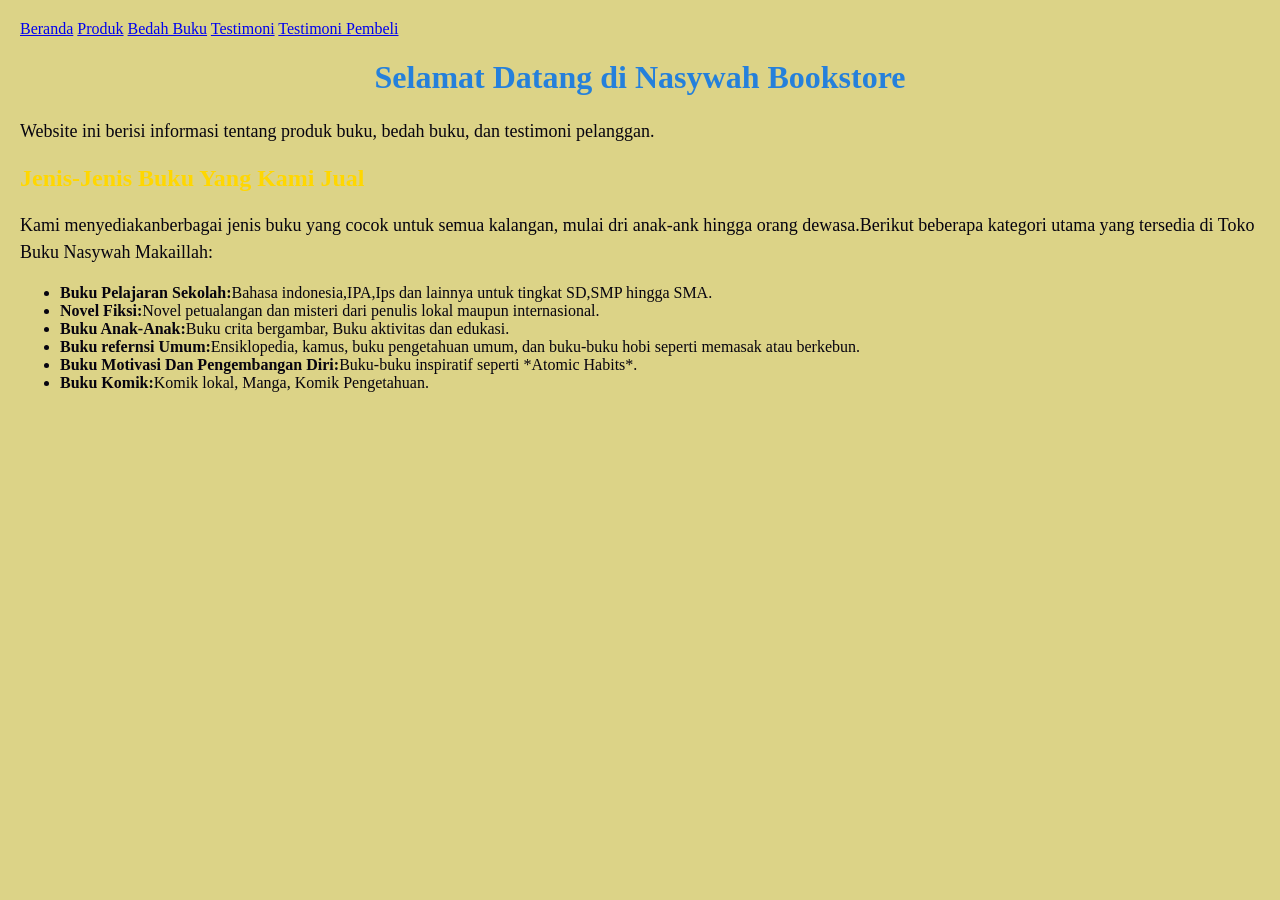
==== index.html @ 6882da3b "Add files via upload" ====
<!DOCTYPE html>
<html lang="id">
<head>
<meta charset="UTF-8">
<meta name="viewport" content="width=device-width, initial-
scale=1.0">
<title>Profil Usaha Buku</title>
<link rel="stylesheet" href="style.css" />
</head>
<body>
<nav>
    <a href="index.html">Beranda</a>
    <a href="produk.html">Produk</a> 
    <a href="bedah-buku.html">Bedah Buku</a>
    <a href="testimoni.html">Testimoni</a>
    <a href="tampil-testimoni.html">Testimoni Pembeli</a>
</nav>     
<h1>Selamat Datang di Nasywah Bookstore</h1>
<p>Website ini berisi informasi tentang produk buku, bedah
buku, dan testimoni pelanggan.</p>
<h2>Jenis-Jenis Buku Yang Kami Jual</h2>
<p>Kami menyediakanberbagai jenis buku yang cocok untuk semua kalangan, mulai dri anak-ank hingga orang dewasa.Berikut beberapa kategori utama yang tersedia di Toko Buku Nasywah Makaillah:</p>
<ul>
<li><strong>Buku Pelajaran Sekolah:</strong>Bahasa indonesia,IPA,Ips dan lainnya untuk tingkat SD,SMP hingga SMA.</li>
<li><strong>Novel Fiksi:</strong>Novel petualangan dan misteri dari penulis lokal maupun internasional.</li>
<li><strong>Buku Anak-Anak:</strong>Buku crita bergambar, Buku aktivitas dan edukasi.</li>
<li><strong>Buku refernsi Umum:</strong>Ensiklopedia, kamus, buku pengetahuan umum, dan buku-buku hobi seperti memasak atau berkebun.</li>
<li><strong>Buku Motivasi Dan Pengembangan Diri:</strong>Buku-buku inspiratif seperti *Atomic Habits*.</li>
<li><strong>Buku Komik:</strong>Komik lokal, Manga, Komik Pengetahuan.</li>
</ul>
</body>
</html>
---- style.css ----
body {
  background-color: rgb(220, 211, 135);
  font-family: Georgia, 'Times New Roman', Times, serif;
  color: #07040f;
  margin: 20px;
}

h1 {
  color: rgb(37, 128, 219);
  text-align: center;
}

h2 {
  color: gold;
  text-align: left;
}

p {
  font-size: 18px;
  text-align: left;
  line-height: 1.5;
}


.daftar-produk {
    display: grid;
    grid-template-columns: repeat(auto-fit,minmax(250px, 1fr));
    gap: 20px;
    padding: 20px;
    }
.produk {
    background-color: #fff;
    border: 1px solid #ddd;
    padding: 15px;
    border-radius: 10px;
    text-align: center;
    box-shadow: 0 2px 6px rgb(0, 0, 0, 0.1);
     }              
.produk img {
   width: 150px;
   height: auto;
   border-radius: 5px;
   margin-bottom: 10px;
    }
.produk h2 {
   font-size: 20px;
   color: #2c3e50;
   } 
.produk h3 {
   font-size: 16px;
   color: #2c3e50;
   } 
.harga {
    font-weight: bold;
    color: #27ae60;
    }
.deskripsi {
    font-size: 14px;
    color: #555;
    } 


.artikel {
    max-width: 700px;
    margin: auto;
    padding: 20px;
    background-color: #fdfdfd;
    font-family: 'georgia', serif;
    line-height: 1.8;
    }
.artikel .penulis {
    font-style: italic;
    color: #666;
    margin-bottom: 20px;
    }    
.artikel .sampul {
    width: 180px;
    float: right;
    margin: 0 0 20px 20px;
    border: 1px solid #ccc;
    box-shadow: 2px 2px 6px rgba(0, 0, 0, 0.1)
    }
.artikel blockquote {
    font-style: italic;
    padding-left: 20px;
    margin: 20px 0;
    border-left: 4px solid #999;
    color: #444;
    background-color: f9f9f9;
    }
.btn-kembali {
    display: inline-block;
    margin-top: 30px;
    padding: 10px 16px; 
    background-color: #1fe4d3;
    color: white;
    text-decoration: none;
    border-radius: 4px;
    }
.btn-kembali:hover {
    background-color: #1fe4d3;
    }            


.formulir{
    max-width: 600px;
    margin: auto;
    padding: 20px;
    background-color: #fafafa;
    border-radius: 10px;
    box-shadow: 0 0 10px rgba(0, 0, 0, 0.1);
    }
form label{
    display: block;
    margin-top: 10px;
    font-weight: bold;
    }
form input, form select, form textarea{
    width: 100%;
    padding: 8px;
    margin-top: 5px;
    margin-bottom: 15px;
    border-radius: 5px;
    border: 1px solid #ccc;
    }
form button{
    background-color: #3498db;
    color: white;
    padding: 10px 15px;
    border: none;
    border-radius: 5px;
    cursor: pointer;
    }
form button:hover{
    background-color: #2980bd;
    }
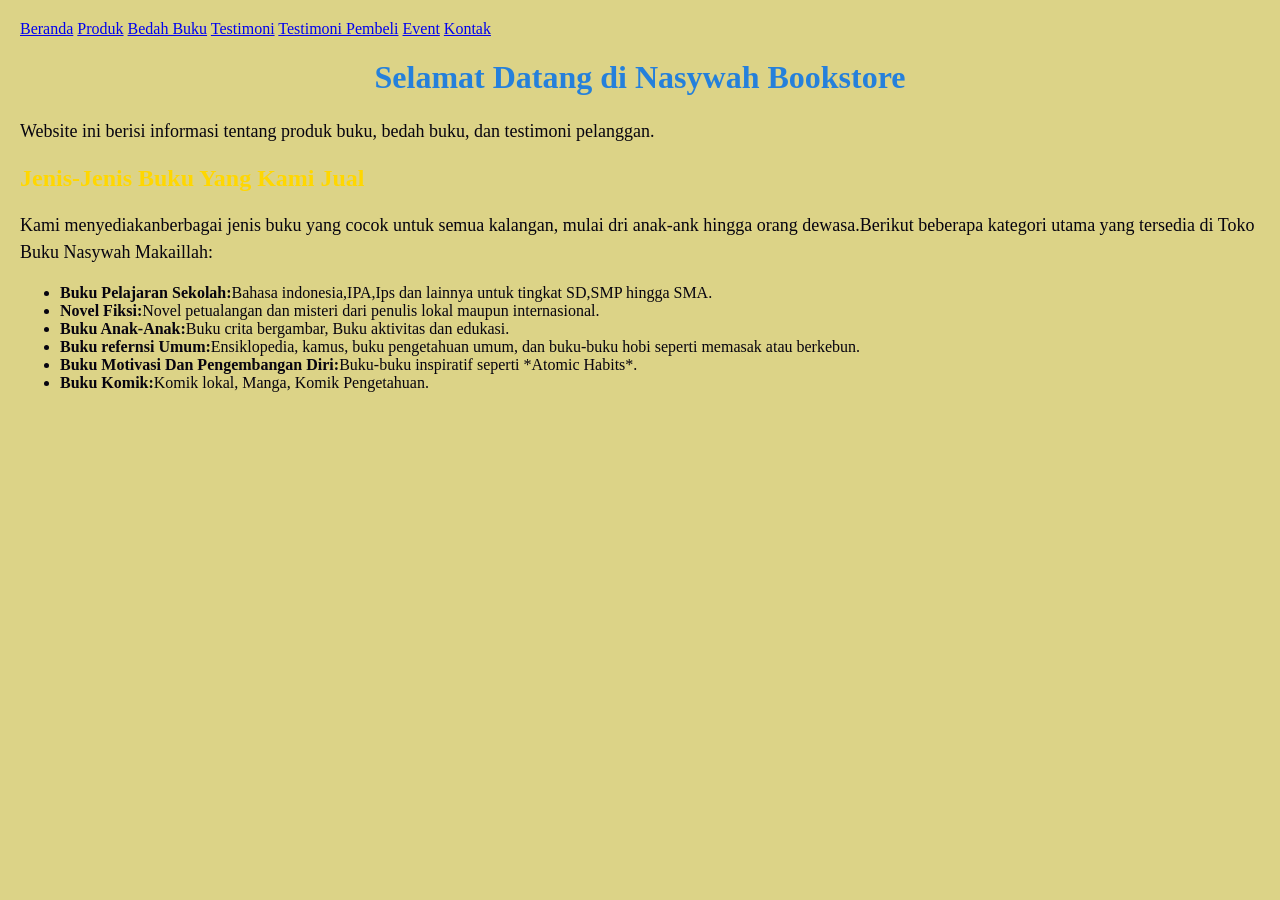
==== commit 29cdee5e: "Update index.html" ====
--- a/index.html
+++ b/index.html
@@ -14,6 +14,8 @@
     <a href="bedah-buku.html">Bedah Buku</a>
     <a href="testimoni.html">Testimoni</a>
     <a href="tampil-testimoni.html">Testimoni Pembeli</a>
+    <a href="event.html">Event</a>
+    <a href="kontak.html">Kontak</a>
 </nav>     
 <h1>Selamat Datang di Nasywah Bookstore</h1>
 <p>Website ini berisi informasi tentang produk buku, bedah
@@ -31,3 +33,4 @@
 </body>
 </html>
 
+
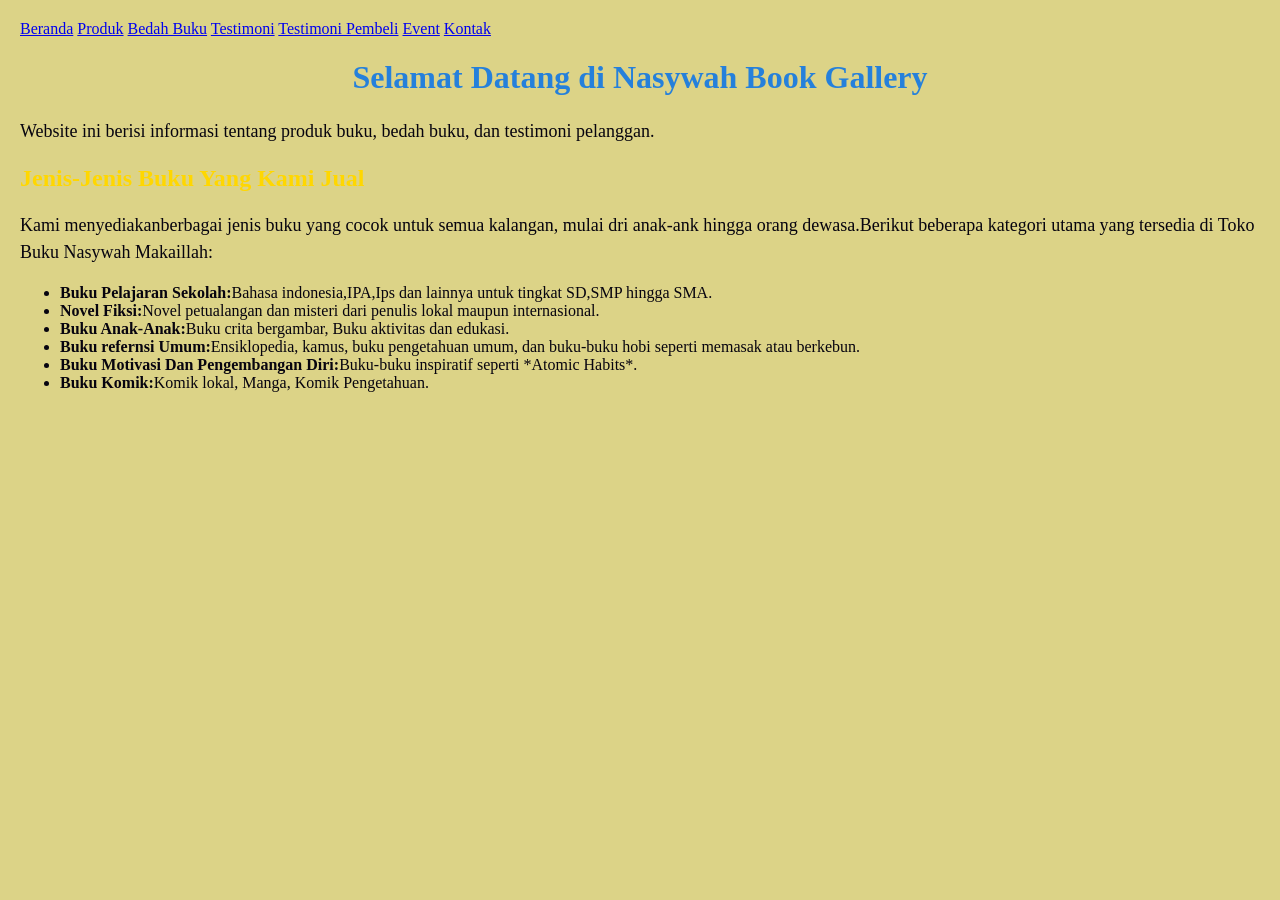
==== commit d31c723b: "Update index.html" ====
--- a/index.html
+++ b/index.html
@@ -17,7 +17,7 @@
     <a href="event.html">Event</a>
     <a href="kontak.html">Kontak</a>
 </nav>     
-<h1>Selamat Datang di Nasywah Bookstore</h1>
+<h1>Selamat Datang di Nasywah Book Gallery</h1>
 <p>Website ini berisi informasi tentang produk buku, bedah
 buku, dan testimoni pelanggan.</p>
 <h2>Jenis-Jenis Buku Yang Kami Jual</h2>
@@ -34,3 +34,4 @@
 </html>
 
 
+
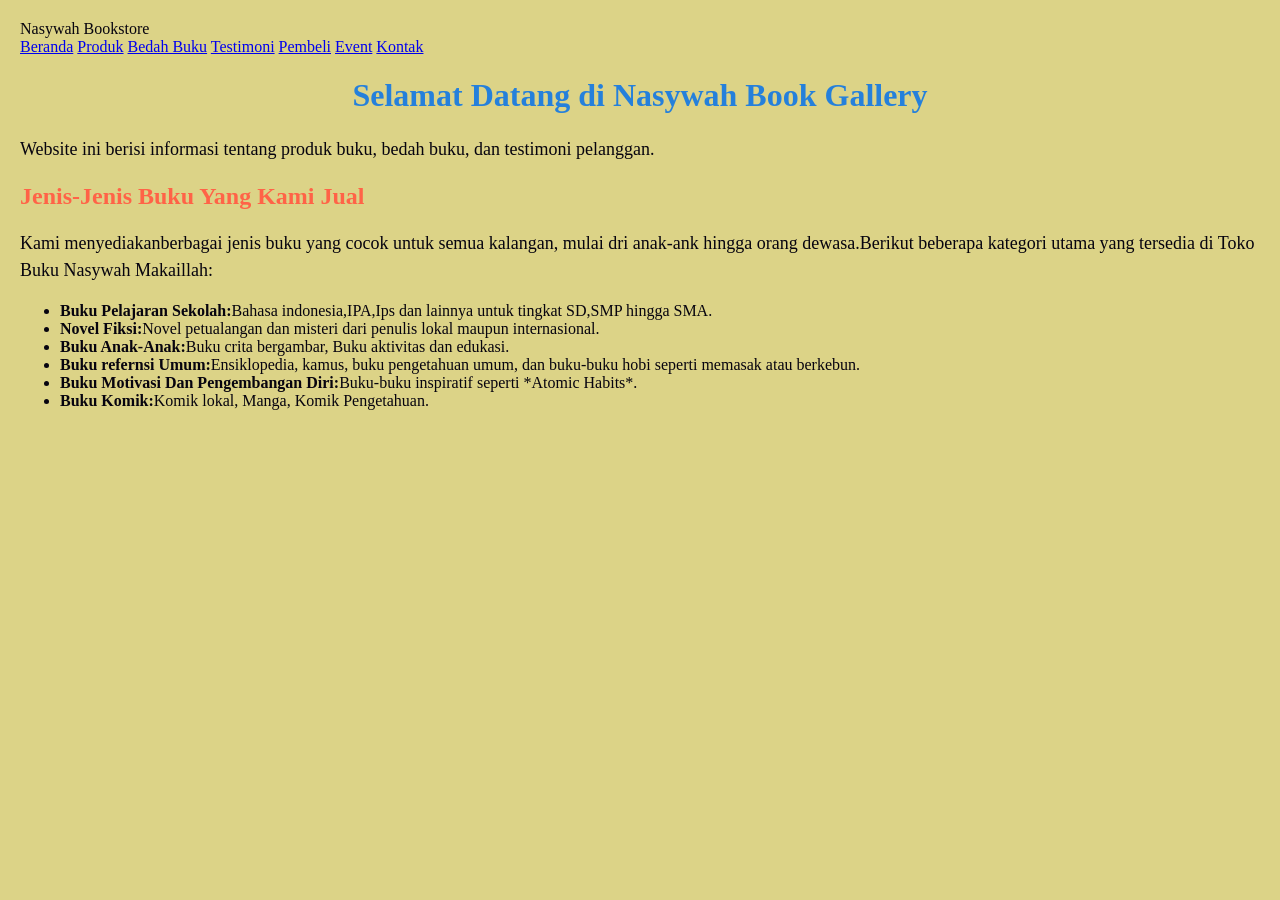
==== commit 20d864b2: "Update index.html" ====
--- a/index.html
+++ b/index.html
@@ -8,15 +8,18 @@
 <link rel="stylesheet" href="style.css" />
 </head>
 <body>
-<nav>
-    <a href="index.html">Beranda</a>
-    <a href="produk.html">Produk</a> 
-    <a href="bedah-buku.html">Bedah Buku</a>
-    <a href="testimoni.html">Testimoni</a>
-    <a href="tampil-testimoni.html">Testimoni Pembeli</a>
-    <a href="event.html">Event</a>
-    <a href="kontak.html">Kontak</a>
-</nav>     
+<nav class="navbar">
+    <div class="logo">Nasywah Bookstore</div>
+    <div class="menu">
+        <a href="index.html">Beranda</a>
+        <a href="produk.html">Produk</a> 
+        <a href="bedah-buku.html">Bedah Buku</a>
+        <a href="testimoni.html">Testimoni</a>
+        <a href="tampil-testimoni.html">Pembeli</a>
+        <a href="event.html">Event</a>
+        <a href="kontak.html">Kontak</a>
+    </div>
+</nav>
 <h1>Selamat Datang di Nasywah Book Gallery</h1>
 <p>Website ini berisi informasi tentang produk buku, bedah
 buku, dan testimoni pelanggan.</p>
--- a/style.css
+++ b/style.css
@@ -11,7 +11,7 @@
 }
 
 h2 {
-  color: gold;
+  color: tomato;
   text-align: left;
 }
 
@@ -88,19 +88,16 @@
     color: #444;
     background-color: f9f9f9;
     }
-.btn-kembali {
-    display: inline-block;
-    margin-top: 30px;
-    padding: 10px 16px; 
+
+    .btn-kembali {
+    padding: 8px 15px;
     background-color: #1fe4d3;
     color: white;
+    border: none;
+    border-radius: 5px;
     text-decoration: none;
-    border-radius: 4px;
+    cursor: pointer;
     }
-.btn-kembali:hover {
-    background-color: #1fe4d3;
-    }            
-
 
 .formulir{
     max-width: 600px;
@@ -133,4 +130,45 @@
     }
 form button:hover{
     background-color: #2980bd;
-    }      +    }
+
+.alamat, .formulir {
+    max-width: 600px;
+    margin: 20px auto;
+    padding: 20px;
+    background-color: #fafafa;
+    border-radius: 10px;
+    box-shadow: 0 0 8px rgba(0,0,0,0.1);
+}
+form label {
+    display: block;
+    margin-top: 10px;
+}
+form input, 
+form textarea {
+    width: 100%;
+    padding: 8px;
+    margin-top: 5px;
+}
+button {
+    margin-top: 15px;
+    padding: 10px 20px;
+    background-color: #2580db;
+    color: white;
+    border: none;
+    border-radius: 5px;
+    cursor: pointer;
+}
+button:hover {
+    background-color: #1a5fa5;
+}
+
+.event {
+    max-width: 600px;
+    margin: 20px auto;
+    padding: 15px;
+    background-color: #fafafa;
+    border-radius: 10px;
+    box-shadow: 0 0 8px rgba(0,0,0,0.1);
+}
+
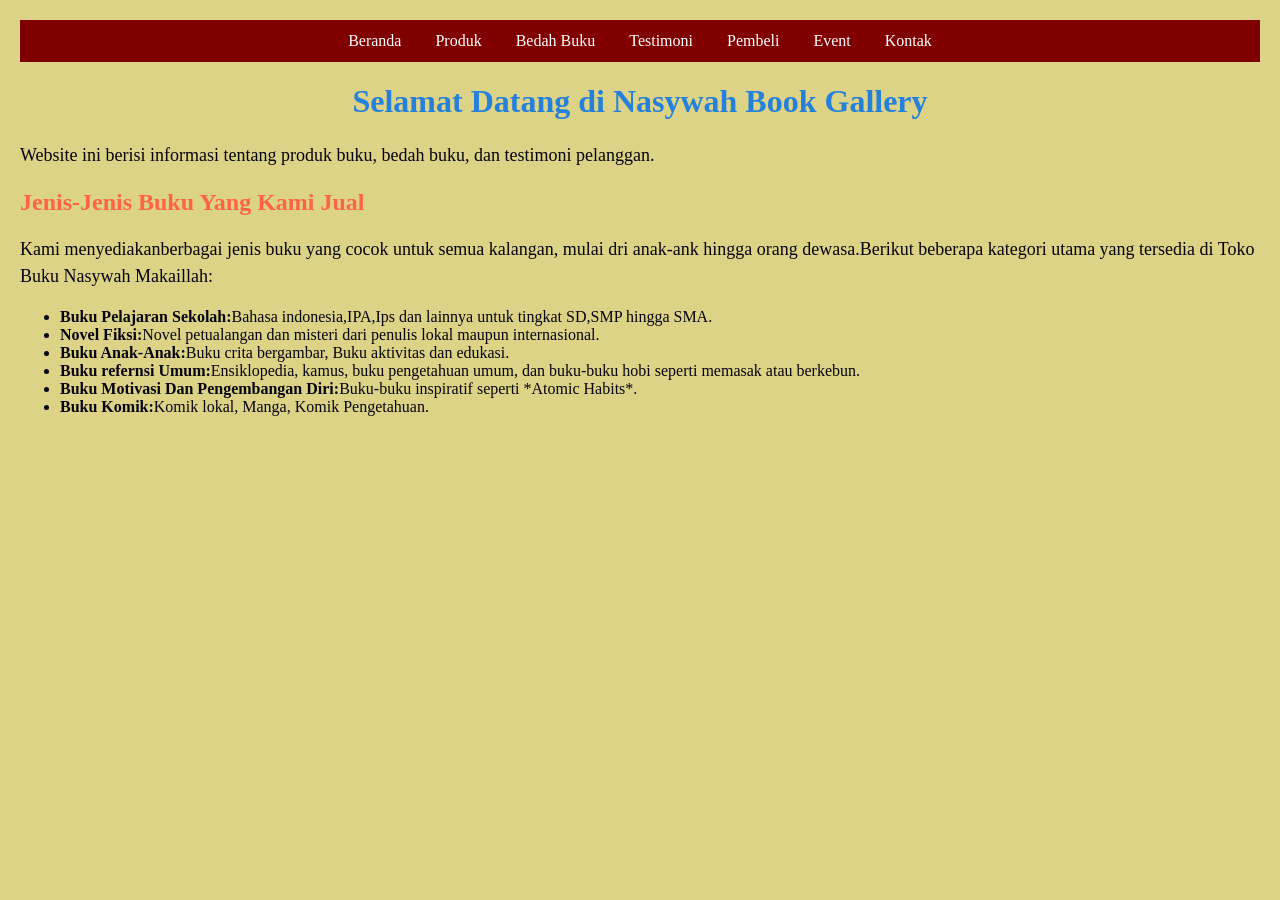
==== commit 0ad8c318: "Update index.html" ====
--- a/index.html
+++ b/index.html
@@ -9,7 +9,6 @@
 </head>
 <body>
 <nav class="navbar">
-    <div class="logo">Nasywah Bookstore</div>
     <div class="menu">
         <a href="index.html">Beranda</a>
         <a href="produk.html">Produk</a> 
--- a/style.css
+++ b/style.css
@@ -172,3 +172,37 @@
     box-shadow: 0 0 8px rgba(0,0,0,0.1);
 }
 
+.navbar {
+    background-color: #800000;
+    padding: 12px 0;
+    text-align: center;
+}
+
+.menu a {
+    color: white;
+    text-decoration: none;
+    margin: 0 15px;
+    font-weight: 500;
+    position: relative;
+    transition: 0.3s;
+}
+
+.menu a::after {
+    content: "";
+    position: absolute;
+    left: 0;
+    bottom: -5px;
+    width: 0;
+    height: 2px;
+    background-color: #ffd700;
+    transition: 0.3s;
+}
+
+/* hover */
+.menu a:hover {
+    color: #ffd700;
+}
+
+.menu a:hover::after {
+    width: 100%;
+}
